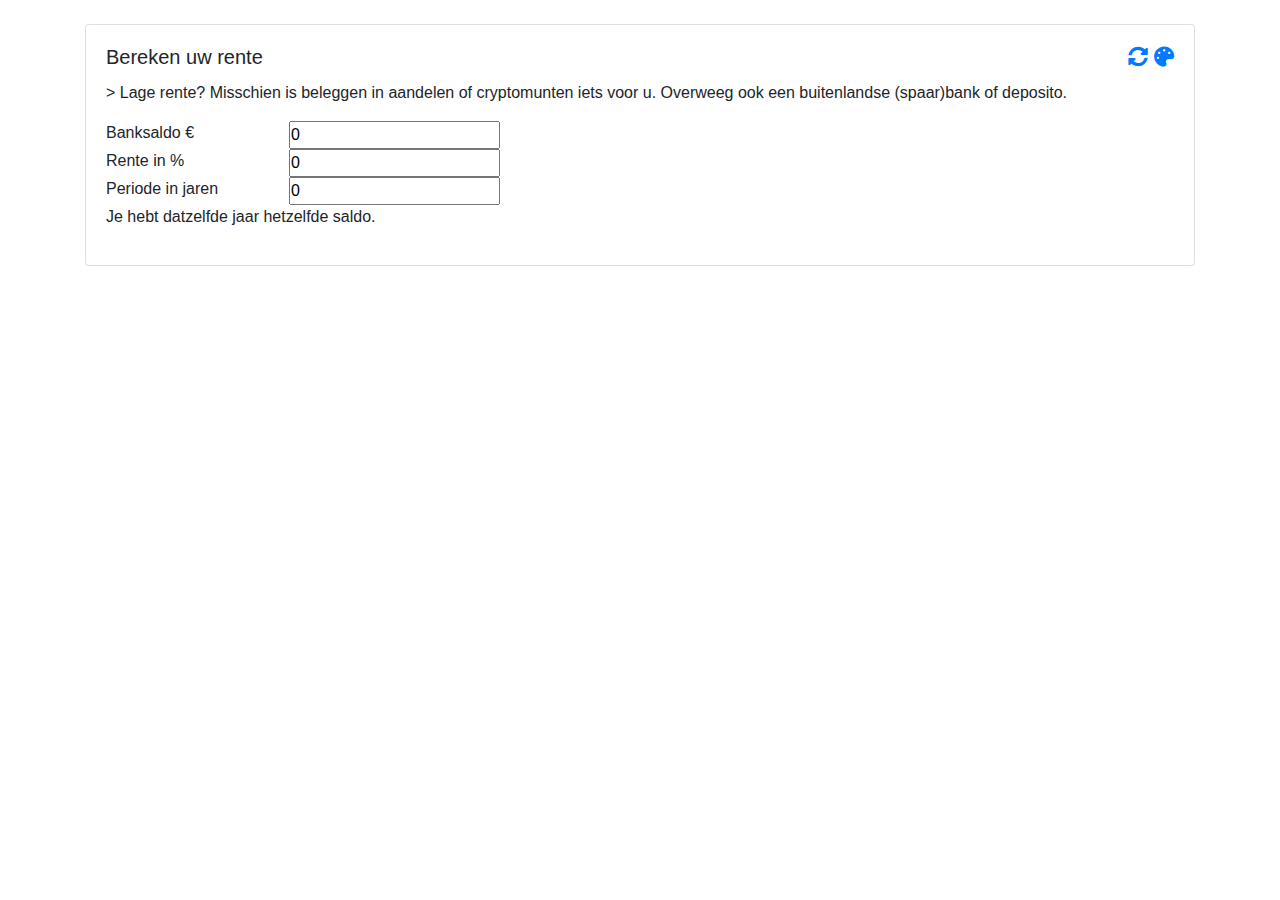
==== index.html @ e41453c7 "Betere alignment toegevoegd, resetknop toegevoegd" ====
<!DOCTYPE html>
<html>
	<head>
		<title>Euro - Rentecalculator</title>

		<link rel="stylesheet" href="./css/index.css">

		<link rel="stylesheet" href="./bootstrap/css/bootstrap.min.css">
		<link href="./fontawesome/css/all.css" rel="stylesheet"> <!--load all styles -->
	</head>
	<body>
		<div class="container">
			<br>
			<div class="card" style="">
  				<!--<img class="card-img-top" src="..." alt="Card image cap">-->
				<div class="card-body">
					<h5 class="card-title">
						Bereken uw rente
						<div class="float-right"><a class="reset_button" href="#"><i class="fa fa-sync-alt"></i></a> <a class="theme_button" href="#"><i class="fas fa-palette"></i></a></div>
					</h5>
					<p class="card-text">> Lage rente? Misschien is beleggen in aandelen of cryptomunten iets voor u. Overweeg ook een buitenlandse (spaar)bank of deposito.</p>
					<div class="row">
						<div class="col-lg-2">
							<span>Banksaldo € </span>
						</div>
						<div class="col-lg-3">
							<input type="number" class="myText" value="0">
						</div>
					</div>
					<div class="row">
						<div class="col-lg-2">
							<span>Rente in % </span>
						</div>
						<div class="col-lg-3">
							<input type="number" class="myText_two" value="0">
						</div>
					</div>
					<div class="row">
						<div class="col-lg-2">
							<span>Periode in jaren </span>
						</div>
						<div class="col-lg-3">
							<input type="number" class="myText_three" value="0">
						</div>
					</div>
					<p class="output"></p>
				<!--<a href="#" class="btn btn-primary">Go somewhere</a>-->
  				</div>
			</div>
			<!--<h1>Bereken uw rente</h1>
			<p>> Lage rente? Misschien is beleggen in aandelen of cryptomunten iets voor u. Overweeg ook een buitenlandse (spaar)bank of deposito.</p>
			<span>Banksaldo € </span><input type="number" class="myText" value="0">
			<br>
			<span>Rente in % </span><input type="number" class="myText_two" value="0">
			<br>
			<span>Periode in jaren </span><input type="number" class="myText_three" value="0">
			<p class="output"></p>-->
			
			<script src="https://ajax.googleapis.com/ajax/libs/jquery/3.5.1/jquery.min.js"></script>
			<script src="./bootstrap/js/bootstrap.min.js"></script>
			<script src="./js/main.js"></script>
			<script src="./js/themeswitcher.js"></script>
		</div>
	</body>
</html>
---- css/index.css ----
* {
    margin: 0;
    padding: 0;
	box-sizing: border-box; 
}

.navbar {
	background-color: rgb(0,148,255)
}

#title_page {
	padding-top: 10px;
}

#content_page {
    padding-left: 30px;
    padding-right: 30px;
    padding-bottom: 10px;
}

.footer {
	overflow-y: auto
	position: fixed;
	bottom: 0;
	width: 100%;
	background-color: #f5f5f5;
	color: black;
}


/* BLACK */
.black_theme {
	background-color: black;
	color: white;
}

.black_theme .card-body {
	color: black;
}

/* RED */
.red_theme {
	background-color: black;
	color: red;
}

/* BLUE */
.blue_theme {
	background-color: black;
	color: blue;
}

/* IKEA */
.ikea_theme {
	background-color: yellow;
	color: blue;
}

/*.dropdown-toggle::after {
  border: none;
  font: normal normal normal 12px/1 'Font Awesome 5 Free';
  content: "\f078";
  vertical-align: 0;
}*/

.overlay {
  position: fixed; /* Sit on top of the page content */
  width: 100%; /* Full width (cover the whole page) */
  height: 100%; /* Full height (cover the whole page) */
  top: 0;
  left: 0;
  right: 0;
  bottom: 0;
  background-color: rgb(0,0,0); /* Black background with opacity */
  color: rgb(255,255,255);
  z-index: 2; /* Specify a stack order in case you're using a different order for other elements */
}

.hidden {
	display: none;
}
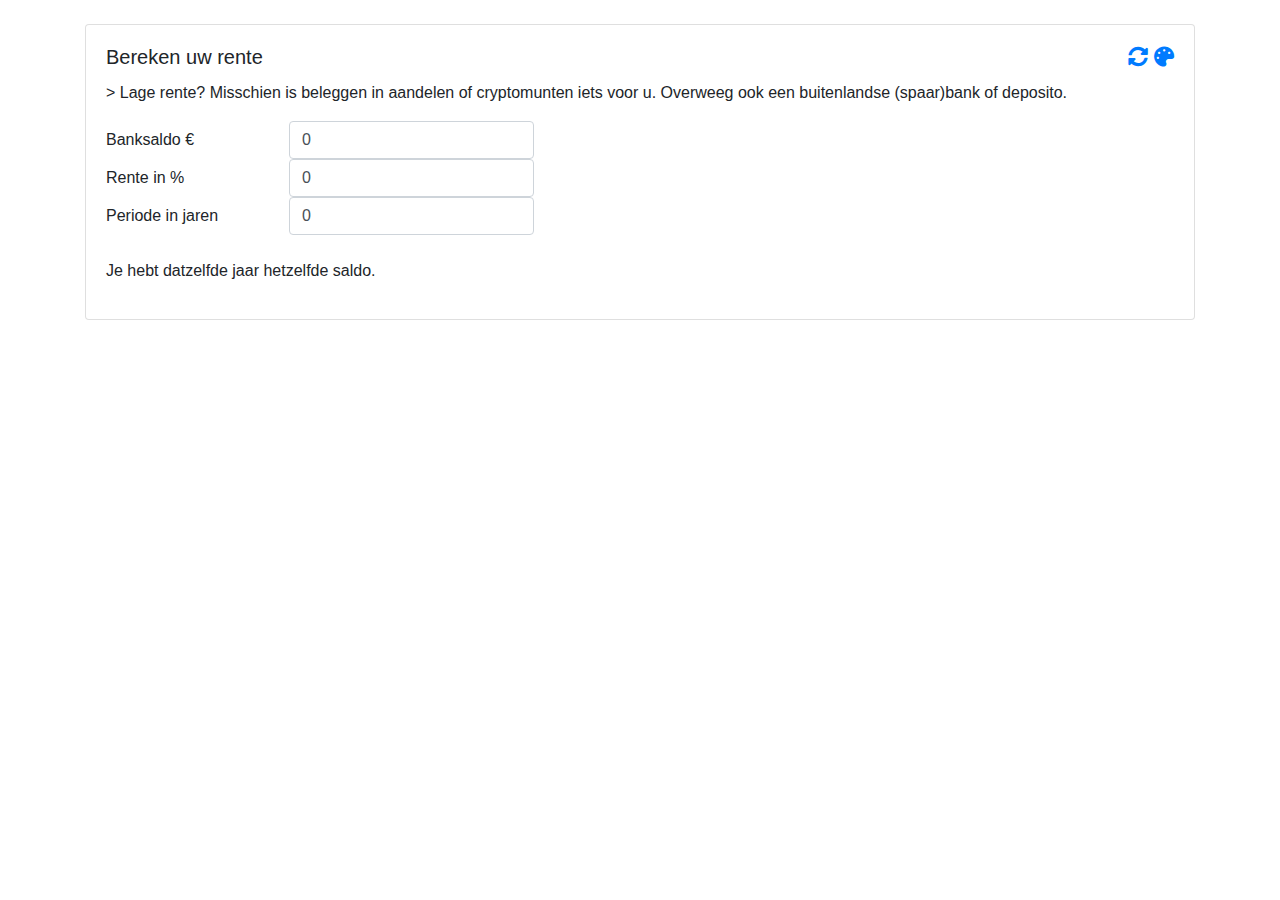
==== commit 6565d48b: "Invoervelden: layout verbeterd" ====
--- a/index.html
+++ b/index.html
@@ -19,42 +19,36 @@
 						<div class="float-right"><a class="reset_button" href="#"><i class="fa fa-sync-alt"></i></a> <a class="theme_button" href="#"><i class="fas fa-palette"></i></a></div>
 					</h5>
 					<p class="card-text">> Lage rente? Misschien is beleggen in aandelen of cryptomunten iets voor u. Overweeg ook een buitenlandse (spaar)bank of deposito.</p>
+
 					<div class="row">
-						<div class="col-lg-2">
+						<div class="col-lg-2 align-self-center">
 							<span>Banksaldo € </span>
 						</div>
 						<div class="col-lg-3">
-							<input type="number" class="myText" value="0">
+							<input type="number" class="myText form-control" value="0">
 						</div>
 					</div>
 					<div class="row">
-						<div class="col-lg-2">
+						<div class="col-lg-2 align-self-center">
 							<span>Rente in % </span>
 						</div>
 						<div class="col-lg-3">
-							<input type="number" class="myText_two" value="0">
+							<input type="number" class="myText_two form-control" value="0">
 						</div>
 					</div>
 					<div class="row">
-						<div class="col-lg-2">
+						<div class="col-lg-2 align-self-center">
 							<span>Periode in jaren </span>
 						</div>
 						<div class="col-lg-3">
-							<input type="number" class="myText_three" value="0">
+							<input type="number" class="myText_three form-control" value="0">
 						</div>
 					</div>
+					<br>
 					<p class="output"></p>
 				<!--<a href="#" class="btn btn-primary">Go somewhere</a>-->
   				</div>
 			</div>
-			<!--<h1>Bereken uw rente</h1>
-			<p>> Lage rente? Misschien is beleggen in aandelen of cryptomunten iets voor u. Overweeg ook een buitenlandse (spaar)bank of deposito.</p>
-			<span>Banksaldo € </span><input type="number" class="myText" value="0">
-			<br>
-			<span>Rente in % </span><input type="number" class="myText_two" value="0">
-			<br>
-			<span>Periode in jaren </span><input type="number" class="myText_three" value="0">
-			<p class="output"></p>-->
 			
 			<script src="https://ajax.googleapis.com/ajax/libs/jquery/3.5.1/jquery.min.js"></script>
 			<script src="./bootstrap/js/bootstrap.min.js"></script>
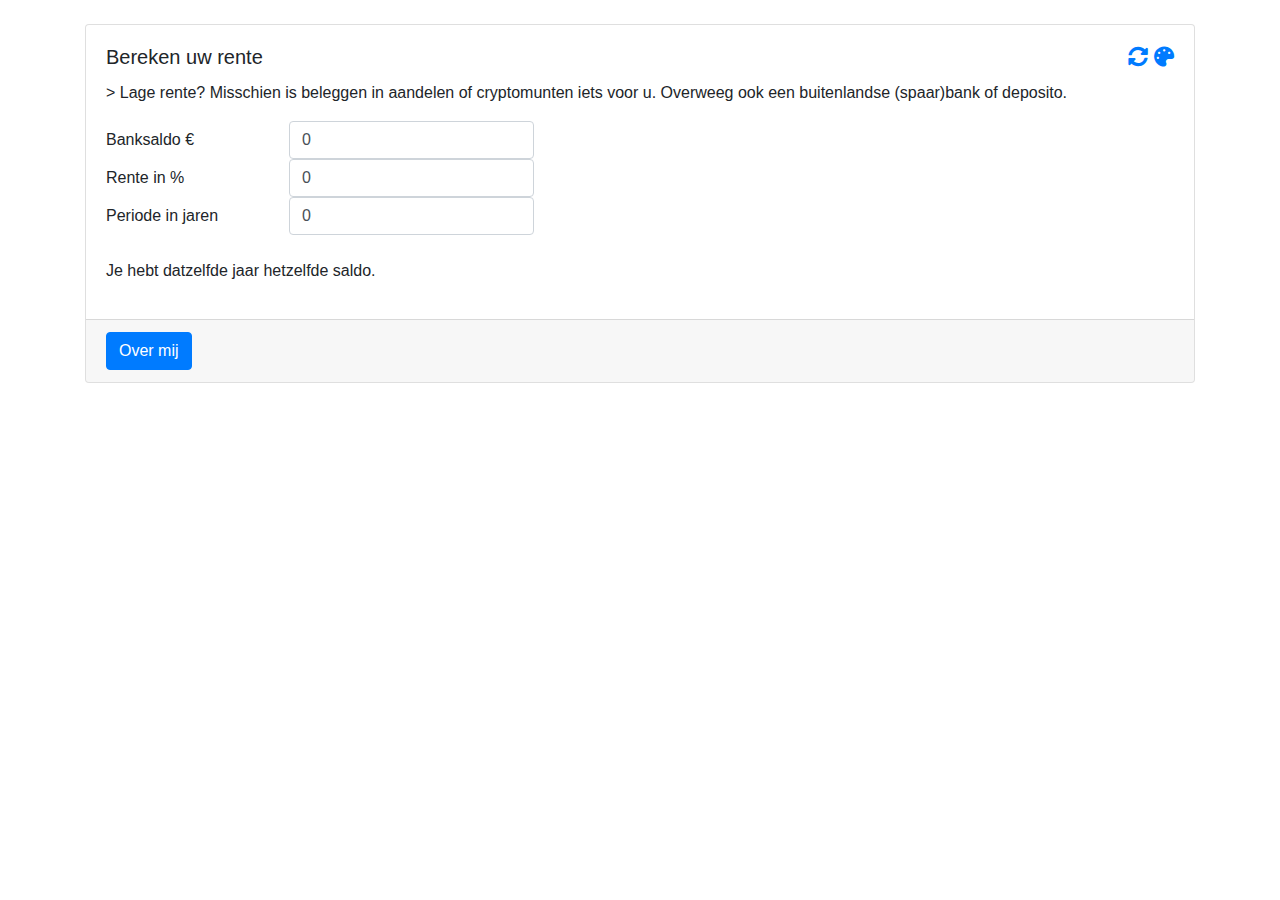
==== commit 77780780: "Over mij pagina toegevoegd evenals footer voor paginaknoppen" ====
--- a/index.html
+++ b/index.html
@@ -16,7 +16,7 @@
 				<div class="card-body">
 					<h5 class="card-title">
 						Bereken uw rente
-						<div class="float-right"><a class="reset_button" href="#"><i class="fa fa-sync-alt"></i></a> <a class="theme_button" href="#"><i class="fas fa-palette"></i></a></div>
+						<div class="float-right"><a class="reset_button" href="#"><i class="fa fa-sync-alt" role="button"></i></a> <a class="theme_button" href="#" role="button"><i class="fas fa-palette"></i></a></div>
 					</h5>
 					<p class="card-text">> Lage rente? Misschien is beleggen in aandelen of cryptomunten iets voor u. Overweeg ook een buitenlandse (spaar)bank of deposito.</p>
 
@@ -48,6 +48,9 @@
 					<p class="output"></p>
 				<!--<a href="#" class="btn btn-primary">Go somewhere</a>-->
   				</div>
+				<div class="card-footer text-muted">
+					<a href="overmij.html" class="btn btn-primary" role="button">Over mij</a>
+				</div>
 			</div>
 			
 			<script src="https://ajax.googleapis.com/ajax/libs/jquery/3.5.1/jquery.min.js"></script>
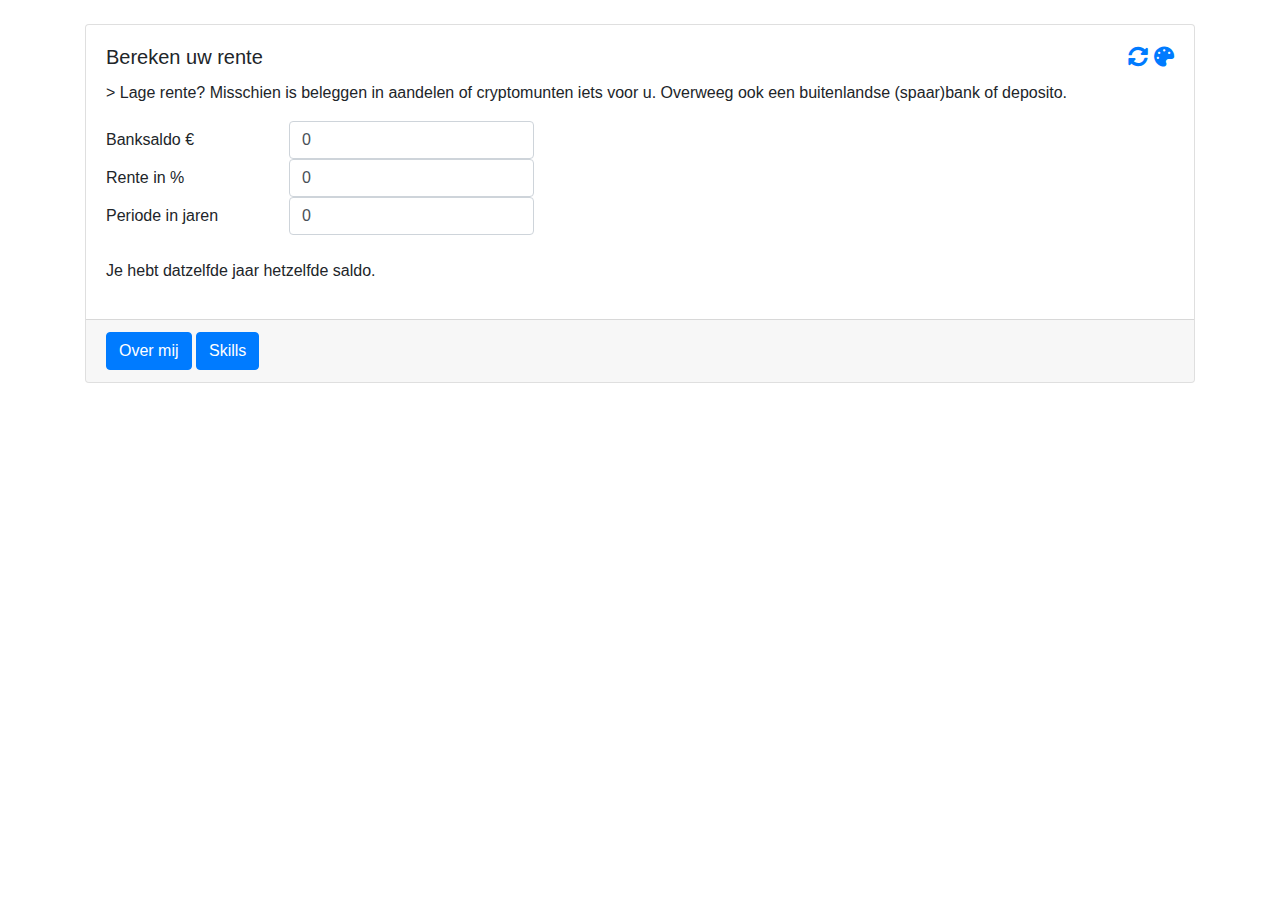
==== commit 68dbbf67: "Skills pagina toegevoegd" ====
--- a/index.html
+++ b/index.html
@@ -11,7 +11,7 @@
 	<body>
 		<div class="container">
 			<br>
-			<div class="card" style="">
+			<div class="card">
   				<!--<img class="card-img-top" src="..." alt="Card image cap">-->
 				<div class="card-body">
 					<h5 class="card-title">
@@ -50,6 +50,7 @@
   				</div>
 				<div class="card-footer text-muted">
 					<a href="overmij.html" class="btn btn-primary" role="button">Over mij</a>
+					<a href="skills.html" class="btn btn-primary" role="button">Skills</a>
 				</div>
 			</div>
 			
